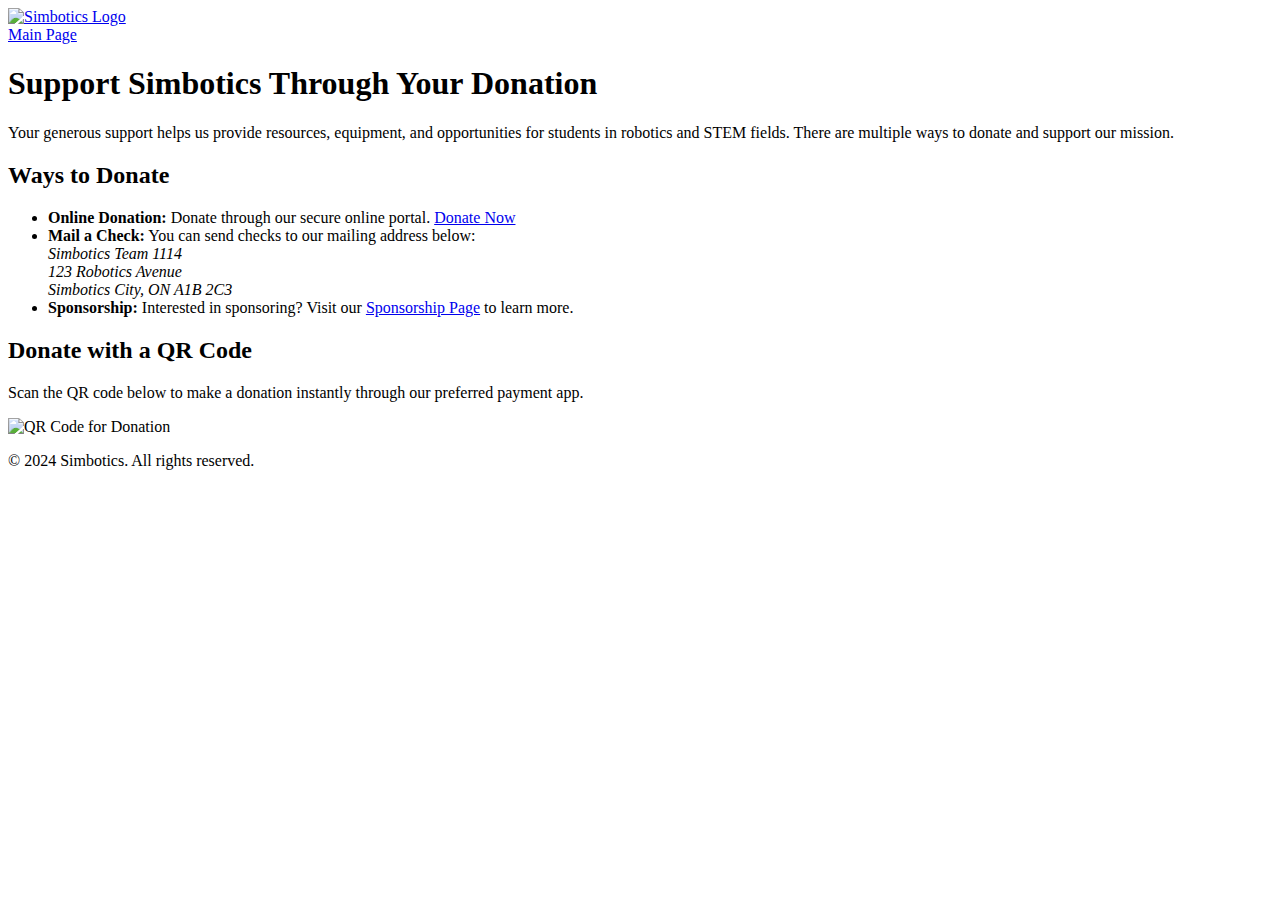
==== donate/index.html @ 6d25fefe "2" ====
<!DOCTYPE html>
<html lang="en">
<head>
    <meta charset="UTF-8">
    <meta name="viewport" content="width=device-width, initial-scale=1.0">
    <title>Donate to Simbotics</title>
    <link rel="stylesheet" href="assets/css/style.css">
    <link href="https://fonts.googleapis.com/css2?family=Roboto:wght@400;700&display=swap" rel="stylesheet">
</head>
<body>

    <!-- Header Section -->
    <header class="site-header">
        <div class="header-content container">
            <div class="logo">
                <a href="https://www.simbotics.org">
                    <img src="assets/img/simbotics_logo.png" alt="Simbotics Logo">
                </a>
            </div>
            <nav class="main-nav">
                <a href="https://sponsors.simbotics.org">Main Page</a>
            </nav>
        </div>
    </header>

    <!-- Main Content -->
    <main class="main-content container">
        <section class="donation-section">
            <h1>Support Simbotics Through Your Donation</h1>
            <p>Your generous support helps us provide resources, equipment, and opportunities for students in robotics and STEM fields. There are multiple ways to donate and support our mission.</p>
            
            <!-- Donation Methods -->
            <div class="donation-methods">
                <h2>Ways to Donate</h2>
                <ul>
                    <li><strong>Online Donation:</strong> Donate through our secure online portal. <a href="https://example.com/donate" target="_blank">Donate Now</a></li>
                    <li><strong>Mail a Check:</strong> You can send checks to our mailing address below:<br>
                        <address>
                            Simbotics Team 1114<br>
                            123 Robotics Avenue<br>
                            Simbotics City, ON A1B 2C3
                        </address>
                    </li>
                    <li><strong>Sponsorship:</strong> Interested in sponsoring? Visit our <a href="https://sponsors.simbotics.org">Sponsorship Page</a> to learn more.</li>
                </ul>
            </div>

            <!-- QR Code Donation (Optional) -->
            <div class="qr-donation">
                <h2>Donate with a QR Code</h2>
                <p>Scan the QR code below to make a donation instantly through our preferred payment app.</p>
                <img src="assets/img/donation-qr.png" alt="QR Code for Donation" class="qr-code">
            </div>
        </section>
    </main>

    <!-- Footer Section -->
    <footer>
        <div class="container">
            <p>&copy; 2024 Simbotics. All rights reserved.</p>
        </div>
    </footer>

</body>
</html>
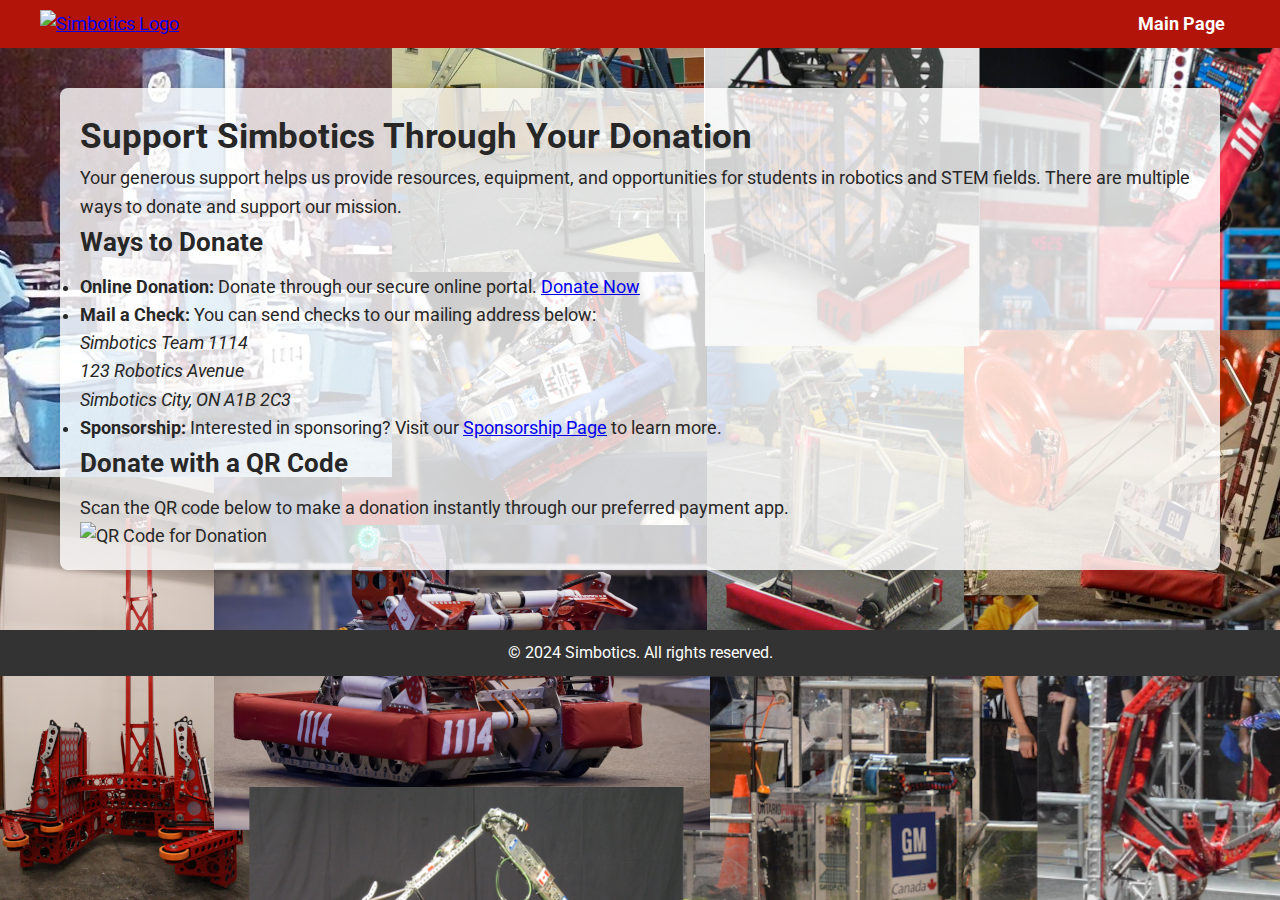
==== commit c1b93ded: "css" ====
--- a/donate/index.html
+++ b/donate/index.html
@@ -4,7 +4,7 @@
     <meta charset="UTF-8">
     <meta name="viewport" content="width=device-width, initial-scale=1.0">
     <title>Donate to Simbotics</title>
-    <link rel="stylesheet" href="assets/css/style.css">
+    <link rel="stylesheet" href="/assets/css/style.css">
     <link href="https://fonts.googleapis.com/css2?family=Roboto:wght@400;700&display=swap" rel="stylesheet">
 </head>
 <body>
--- a/assets/css/style.css
+++ b/assets/css/style.css
@@ -0,0 +1,102 @@
+/* Base Styling */
+* {
+    margin: 0;
+    padding: 0;
+    box-sizing: border-box;
+    font-family: 'Roboto', sans-serif;
+}
+
+body {
+    color: rgb(39, 39, 39);
+    font-size: 1.1em;
+    line-height: 1.6;
+    
+    background-image: url('../img/fullpage-background.jpg');
+}
+
+/* Header Styling */
+.site-header {
+    background-color: #b21409; /* Adjust red color to match Simbotics */
+    padding: 10px 0;
+    color: #fff;
+}
+
+.header-content {
+    display: flex;
+    align-items: center;
+    justify-content: space-between;
+    max-width: 1200px;
+    margin: auto;
+}
+
+/* Logo Styling */
+.logo img {
+    height: 100px; /* Adjust size as needed for emphasis */
+}
+
+/* Navigation Styling */
+.main-nav a {
+    color: #fff;
+    text-decoration: none;
+    font-weight: bold;
+    padding: 5px 15px;
+}
+
+.main-nav a:hover {
+    color: #ccc;
+}
+
+
+/* Main Content Area */
+.main-content {
+    padding: 20px;
+    /* background: rgba(255, 255, 255, 0.85); Light background for readability */
+    /* background: url('..\img\fullpage-background.jpg') no-repeat center center fixed; */
+    /* background-size: cover; */
+    margin-top: 20px;
+    border-radius: 8px;
+    max-width: 1200px;
+    margin: 20px auto;
+}
+
+/* Sponsorship, Donation, and Form Sections with 50% Transparency */
+.sponsorship-section, .donation-section, .form-section {
+    background-color: rgba(255, 255, 255, 0.8); /* 50% transparency */
+    padding: 20px;
+    margin-bottom: 20px;
+    border-radius: 8px;
+    box-shadow: 0 0 10px rgba(0, 0, 0, 0.1);
+}
+
+
+.sponsorship-section h2, .donation-section h2, .form-section h2 {
+    font-size: 1.5em;
+    margin-bottom: 10px;
+}
+
+/* Download Button */
+.download-section {
+    text-align: center;
+}
+
+.download-btn {
+    padding: 10px 20px;
+    background-color: #0073e6;
+    color: #fff;
+    text-decoration: none;
+    border-radius: 5px;
+}
+
+.download-btn:hover {
+    background-color: #005bb5;
+}
+
+/* Footer */
+footer {
+    background-color: #333;
+    color: #fff;
+    text-align: center;
+    padding: 10px 0;
+    margin-top: 20px;
+    font-size: 0.9em;
+}
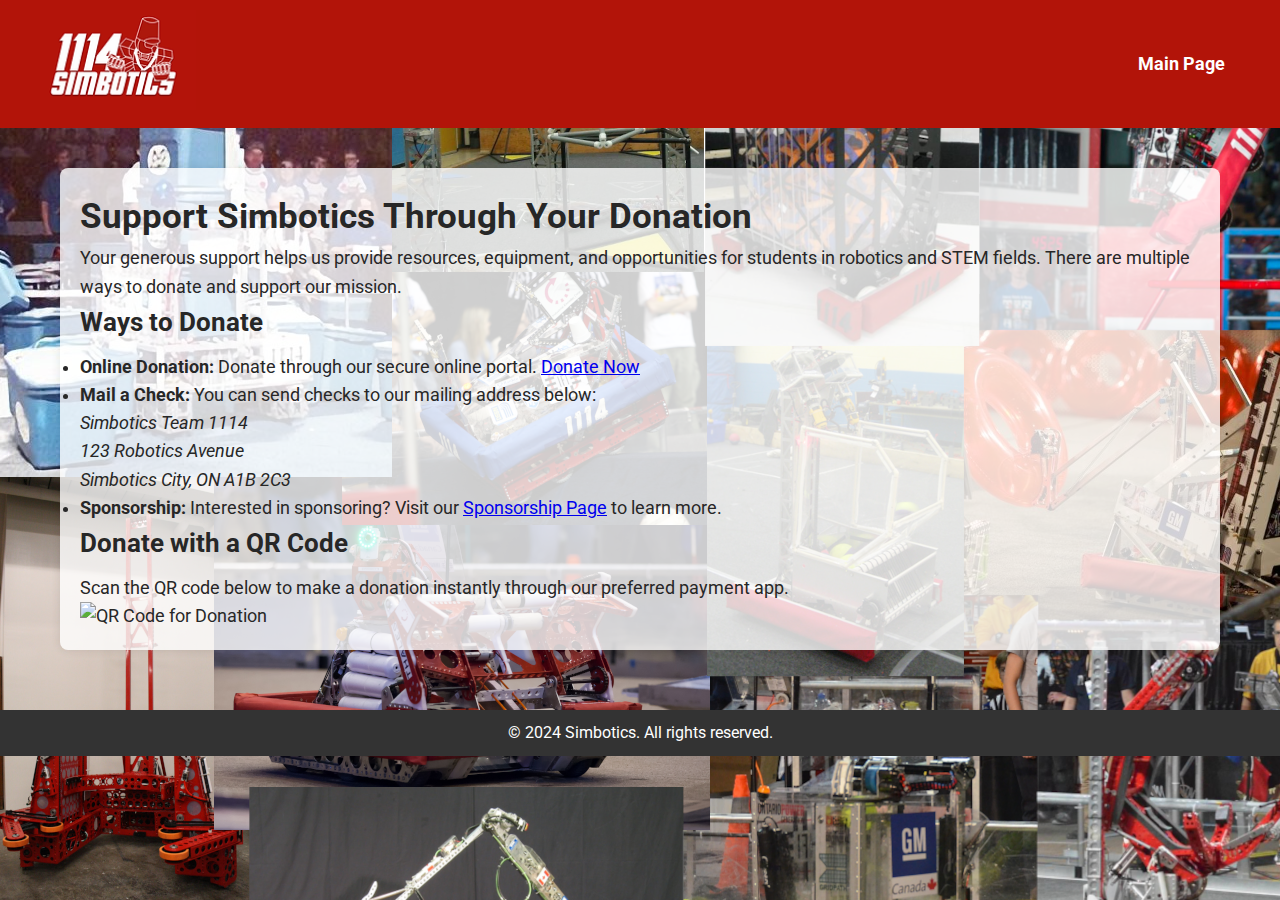
==== commit 15e7077b: "b" ====
--- a/donate/index.html
+++ b/donate/index.html
@@ -4,7 +4,7 @@
     <meta charset="UTF-8">
     <meta name="viewport" content="width=device-width, initial-scale=1.0">
     <title>Donate to Simbotics</title>
-    <link rel="stylesheet" href="/assets/css/style.css">
+    <link rel="stylesheet" href="../assets/css/style.css">
     <link href="https://fonts.googleapis.com/css2?family=Roboto:wght@400;700&display=swap" rel="stylesheet">
 </head>
 <body>
@@ -14,7 +14,7 @@
         <div class="header-content container">
             <div class="logo">
                 <a href="https://www.simbotics.org">
-                    <img src="assets/img/simbotics_logo.png" alt="Simbotics Logo">
+                    <img src="../assets/img/simbotics_logo.png" alt="Simbotics Logo">
                 </a>
             </div>
             <nav class="main-nav">
--- a/assets/css/style.css
+++ b/assets/css/style.css
@@ -50,9 +50,6 @@
 /* Main Content Area */
 .main-content {
     padding: 20px;
-    /* background: rgba(255, 255, 255, 0.85); Light background for readability */
-    /* background: url('..\img\fullpage-background.jpg') no-repeat center center fixed; */
-    /* background-size: cover; */
     margin-top: 20px;
     border-radius: 8px;
     max-width: 1200px;
@@ -72,6 +69,16 @@
 .sponsorship-section h2, .donation-section h2, .form-section h2 {
     font-size: 1.5em;
     margin-bottom: 10px;
+}
+
+/* Ensure the form container has a flexible height */
+.form-container {
+    width: 100%;
+    max-width: 800px; 
+    height: 100vh;
+    max-height: 1000px;
+    margin: 0 auto;
+    border: 1px solid black;
 }
 
 /* Download Button */
